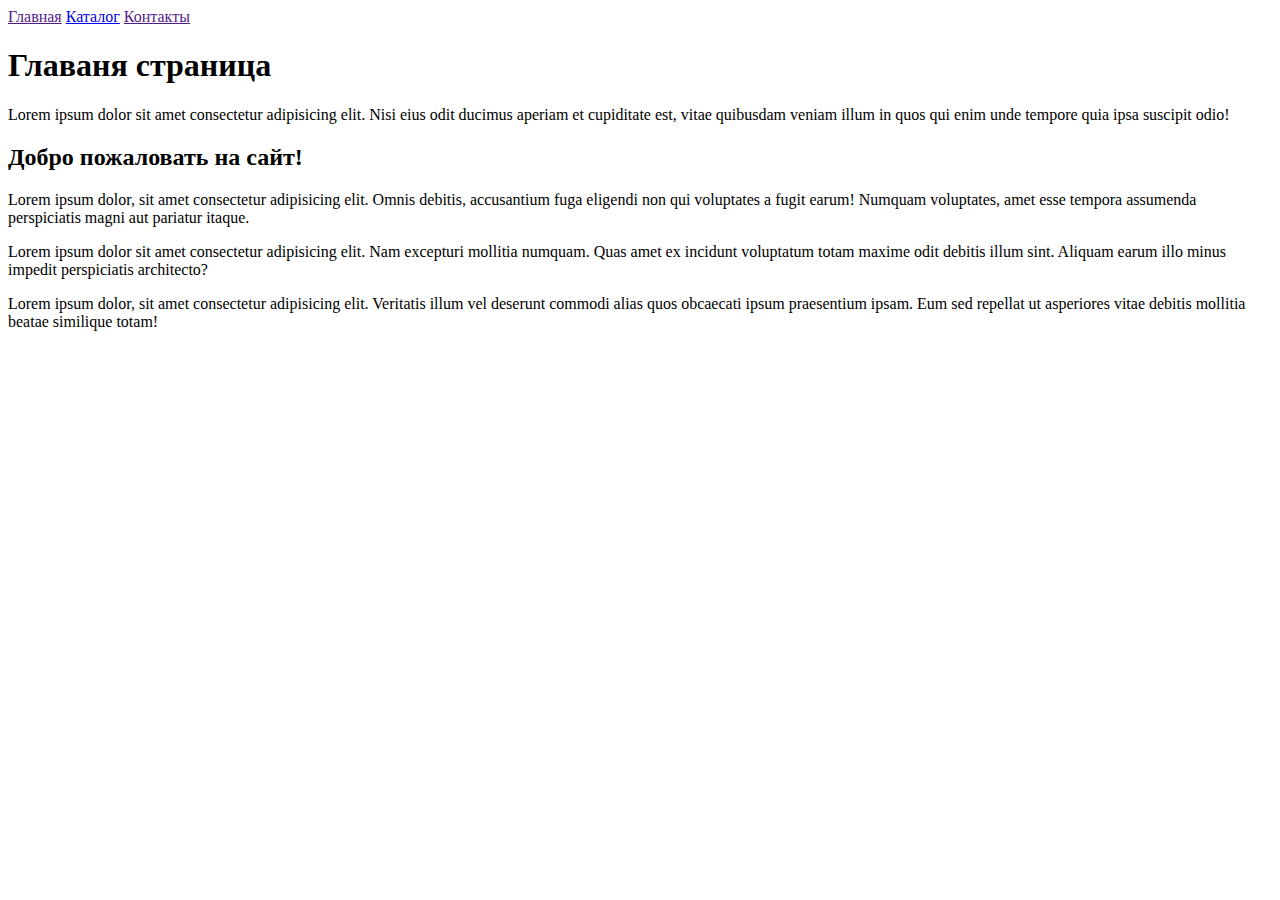
==== index.html @ b2ac6fee "first hw" ====
<!DOCTYPE html>
<html lang="en">

<head>
    <meta charset="UTF-8">
    <meta name="viewport" content="width=device-width, initial-scale=1.0">
    <title>Document</title>
</head>

<body>
    <a href="">Главная</a>
    <a href="catalog/catalog.html">Каталог</a>
    <a href="">Контакты</a>

    <h1>Главаня страница</h1>

    <P>Lorem ipsum dolor sit amet consectetur adipisicing elit. Nisi eius odit ducimus aperiam et cupiditate est, vitae quibusdam veniam illum in quos qui enim unde tempore quia ipsa suscipit odio!</P>

    <h2>Добро пожаловать на сайт!</h2>

    <p>Lorem ipsum dolor, sit amet consectetur adipisicing elit. Omnis debitis, accusantium fuga eligendi non qui voluptates a fugit earum! Numquam voluptates, amet esse tempora assumenda perspiciatis magni aut pariatur itaque.</p>
    <p>Lorem ipsum dolor sit amet consectetur adipisicing elit. Nam excepturi mollitia numquam. Quas amet ex incidunt voluptatum totam maxime odit debitis illum sint. Aliquam earum illo minus impedit perspiciatis architecto?</p>
    <p>Lorem ipsum dolor, sit amet consectetur adipisicing elit. Veritatis illum vel deserunt commodi alias quos obcaecati ipsum praesentium ipsam. Eum sed repellat ut asperiores vitae debitis mollitia beatae similique totam!</p>
</body>

</html>
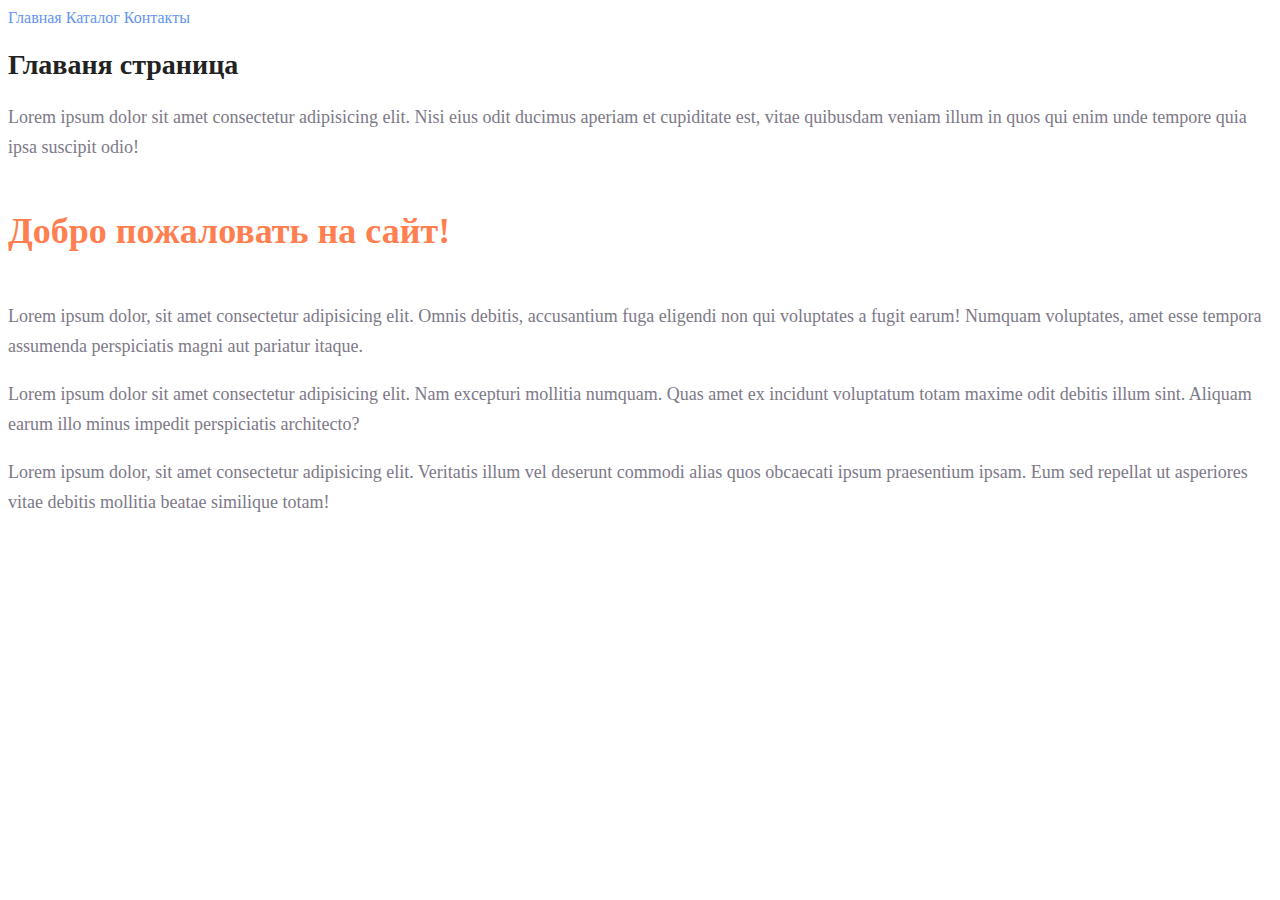
==== commit 1ff09d1d: "HTML2" ====
--- a/index.html
+++ b/index.html
@@ -5,22 +5,23 @@
     <meta charset="UTF-8">
     <meta name="viewport" content="width=device-width, initial-scale=1.0">
     <title>Document</title>
+    <link rel="stylesheet" href="style.css">
 </head>
 
 <body>
-    <a href="">Главная</a>
-    <a href="catalog/catalog.html">Каталог</a>
-    <a href="">Контакты</a>
+    <a href="" class="menu">Главная</a>
+    <a href="catalog/catalog.html" class="menu">Каталог</a>
+    <a href="" class="menu">Контакты</a>
 
-    <h1>Главаня страница</h1>
+    <h1 class="header1">Главаня страница</h1>
 
-    <P>Lorem ipsum dolor sit amet consectetur adipisicing elit. Nisi eius odit ducimus aperiam et cupiditate est, vitae quibusdam veniam illum in quos qui enim unde tempore quia ipsa suscipit odio!</P>
+    <P class="paragraph">Lorem ipsum dolor sit amet consectetur adipisicing elit. Nisi eius odit ducimus aperiam et cupiditate est, vitae quibusdam veniam illum in quos qui enim unde tempore quia ipsa suscipit odio!</P>
 
-    <h2>Добро пожаловать на сайт!</h2>
+    <h2 class="header2">Добро пожаловать на сайт!</h2>
 
-    <p>Lorem ipsum dolor, sit amet consectetur adipisicing elit. Omnis debitis, accusantium fuga eligendi non qui voluptates a fugit earum! Numquam voluptates, amet esse tempora assumenda perspiciatis magni aut pariatur itaque.</p>
-    <p>Lorem ipsum dolor sit amet consectetur adipisicing elit. Nam excepturi mollitia numquam. Quas amet ex incidunt voluptatum totam maxime odit debitis illum sint. Aliquam earum illo minus impedit perspiciatis architecto?</p>
-    <p>Lorem ipsum dolor, sit amet consectetur adipisicing elit. Veritatis illum vel deserunt commodi alias quos obcaecati ipsum praesentium ipsam. Eum sed repellat ut asperiores vitae debitis mollitia beatae similique totam!</p>
+    <p class="paragraph">Lorem ipsum dolor, sit amet consectetur adipisicing elit. Omnis debitis, accusantium fuga eligendi non qui voluptates a fugit earum! Numquam voluptates, amet esse tempora assumenda perspiciatis magni aut pariatur itaque.</p>
+    <p class="paragraph">Lorem ipsum dolor sit amet consectetur adipisicing elit. Nam excepturi mollitia numquam. Quas amet ex incidunt voluptatum totam maxime odit debitis illum sint. Aliquam earum illo minus impedit perspiciatis architecto?</p>
+    <p class="paragraph">Lorem ipsum dolor, sit amet consectetur adipisicing elit. Veritatis illum vel deserunt commodi alias quos obcaecati ipsum praesentium ipsam. Eum sed repellat ut asperiores vitae debitis mollitia beatae similique totam!</p>
 </body>
 
 </html>--- a/style.css
+++ b/style.css
@@ -0,0 +1,32 @@
+a {
+    text-decoration: none;
+}
+
+.menu {
+    color: cornflowerblue;
+    font-size: 16px;
+    line-height: 20px;
+}
+
+.header1 {
+    color: #222222;
+    font-size: 28px;
+    line-height: 36px;
+    font-weight: bold;
+}
+
+.paragraph {
+    font-style: normal;
+    font-weight: 300;
+    font-size: 18px;
+    line-height: 30px;
+    color: #7d7987
+}
+
+.header2 {
+    color: coral;
+    font-style: normal;
+    font-weight: 700;
+    font-size: 36px;
+    line-height: 80px;
+}